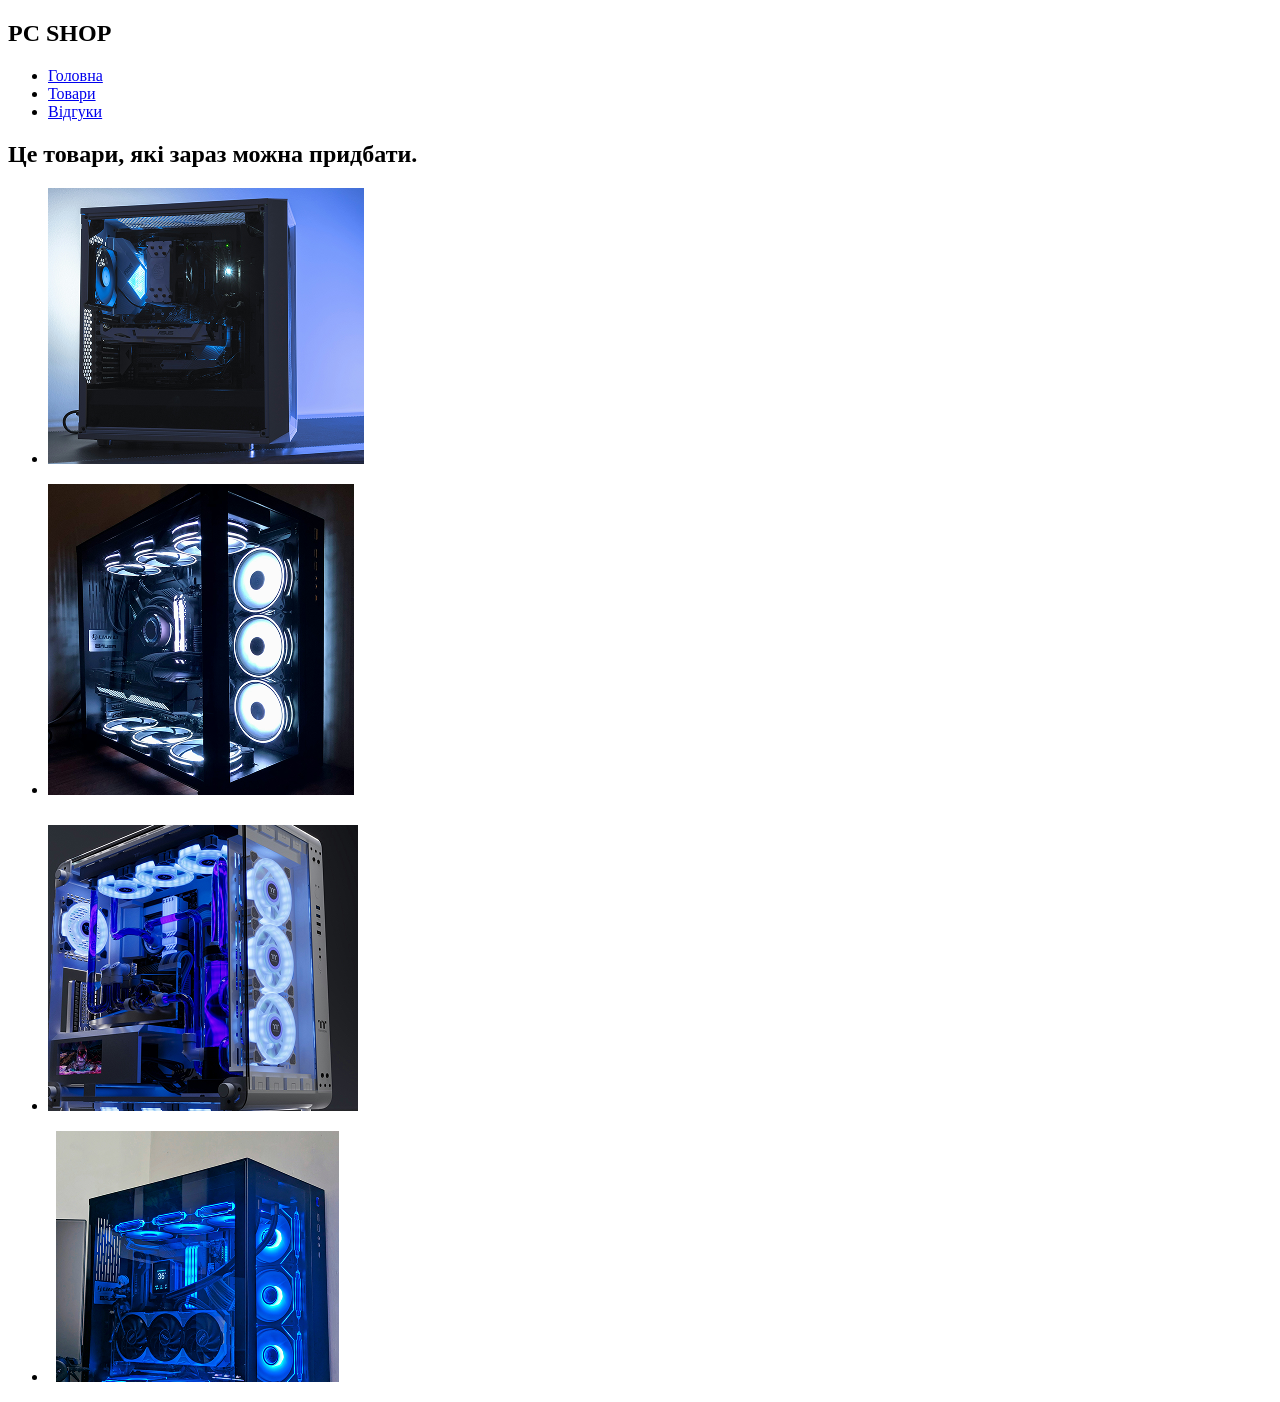
==== catalog.html @ ae2aa859 "Add initial catalog.html file with product listings" ====
<!DOCTYPE html>
<html lang="en">
<head>
    <meta charset="UTF-8">
    <meta name="viewport" content="width=device-width, initial-scale=1.0">
    <title>Document</title>
    <link rel="stylesheet" href="style.css">
</head>
<body>
    <header>
        <h2>
            PC SHOP
        </h2>
        <ul>
        <li><a href="index.html">Головна</a></li>
        <li><a href="catalog.html">Товари</a></li>
        <li><a href="rewievs.html">Відгуки</a></li>
        </ul>
    </header>
    <div>
        <h2>
         Це товари, які зараз можна придбати.
        </h2>
    <ul>
        <li><img src="Rectangle 2.png" alt="foto1"><p></p></li>
        <li><img src="Rectangle 3.png" alt="foto2"><p></p></li>
        <li><img src="Rectangle 4.png" alt="foto3"><p></p></li>
        <li><img src="Rectangle 5.png" alt="foto4"><p></p></li>
    </ul>
    </div>
</body>
</html>
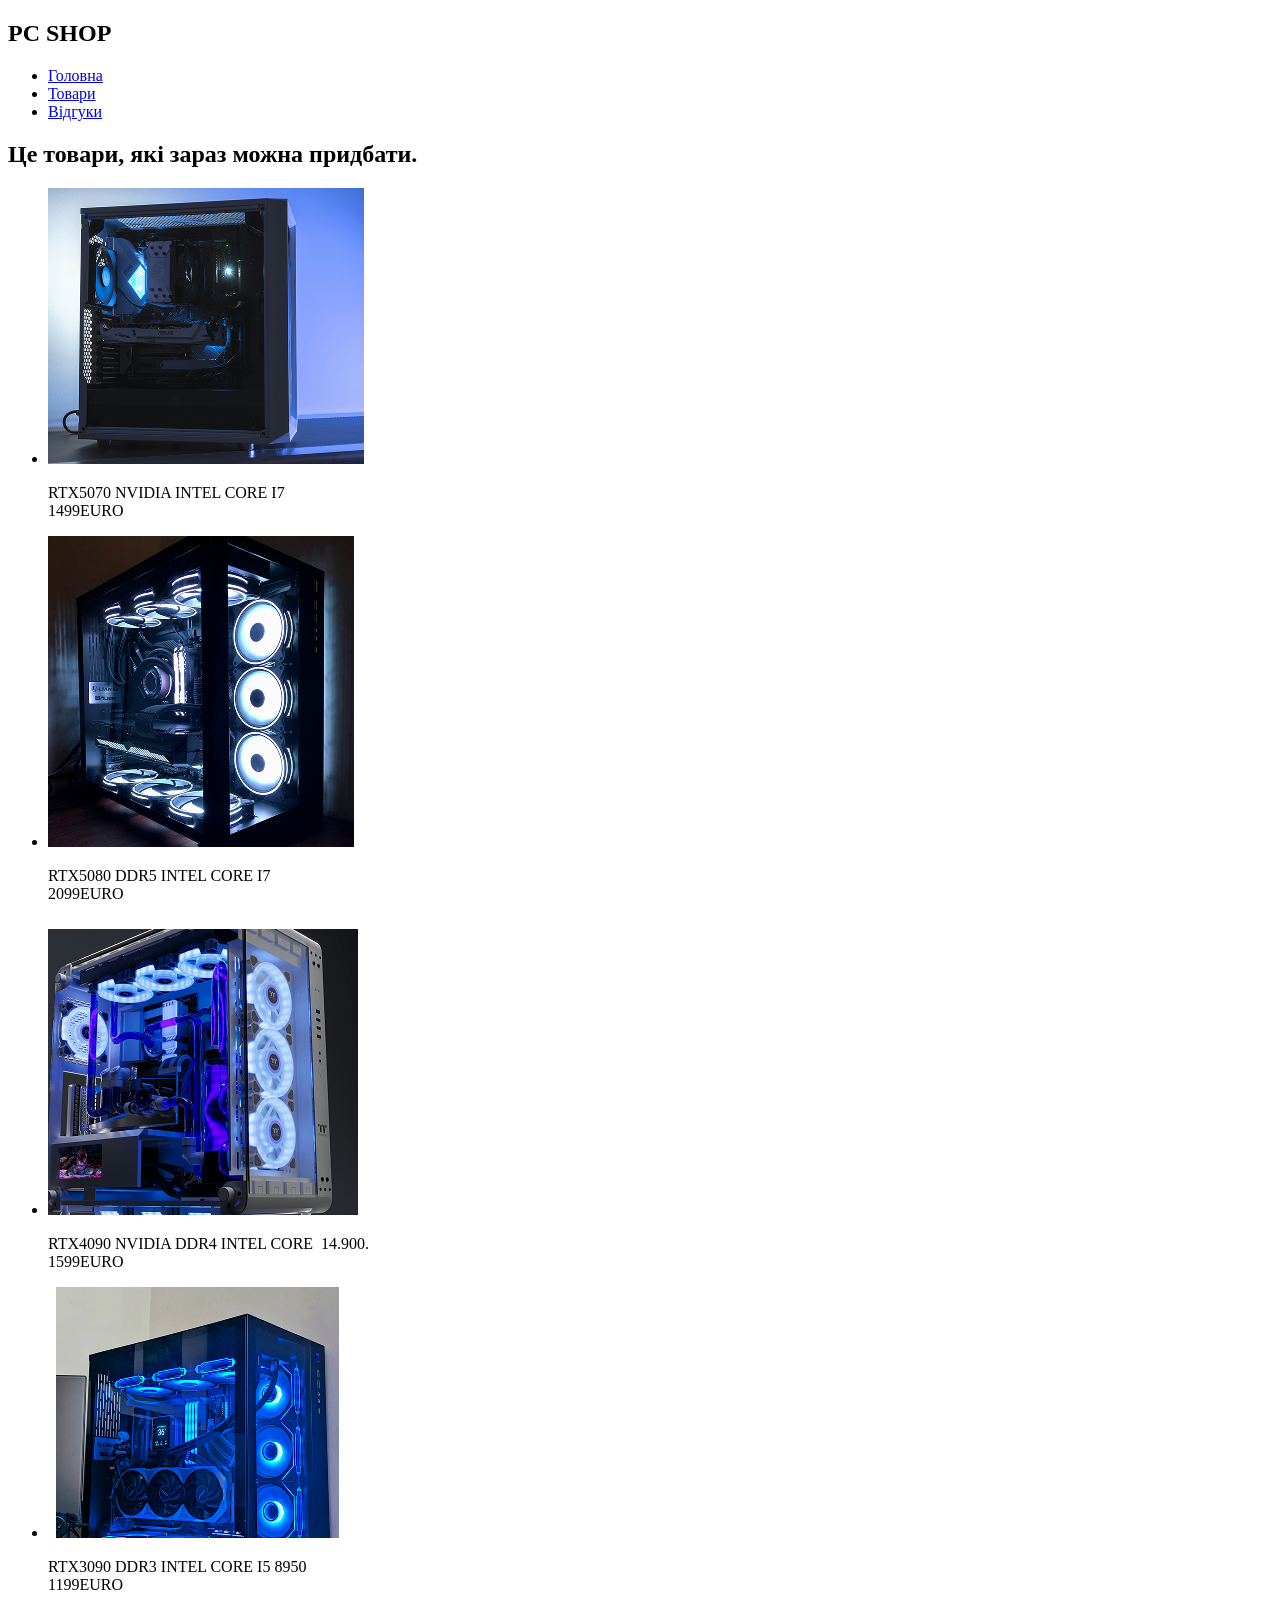
==== commit f283b7e2: "Update catalog.html with product information Added product details and pricing to the catalog." ====
--- a/catalog.html
+++ b/catalog.html
@@ -22,10 +22,23 @@
          Це товари, які зараз можна придбати.
         </h2>
     <ul>
-        <li><img src="Rectangle 2.png" alt="foto1"><p></p></li>
-        <li><img src="Rectangle 3.png" alt="foto2"><p></p></li>
-        <li><img src="Rectangle 4.png" alt="foto3"><p></p></li>
-        <li><img src="Rectangle 5.png" alt="foto4"><p></p></li>
+        <li><img src="Rectangle 2.png" alt="foto1"><p>RTX5070
+NVIDIA
+INTEL CORE +I7 <br>1499EURO
+</p></li>
+        <li><img src="Rectangle 3.png" alt="foto2"><p>RTX5080
+DDR5
+INTEL CORE I7 <br>2099EURO </p></li>
+        <li><img src="Rectangle 4.png" alt="foto3"><p>RTX4090
+NVIDIA
+DDR4
+INTEL CORE  +14.900. <br>1599EURO </p></li>
+        <li><img src="Rectangle 5.png" alt="foto4"><p>RTX3090
+DDR3
+INTEL CORE +I5 8950 <br>1199EURO </p></li>
     </ul>
     </div>
 </body>
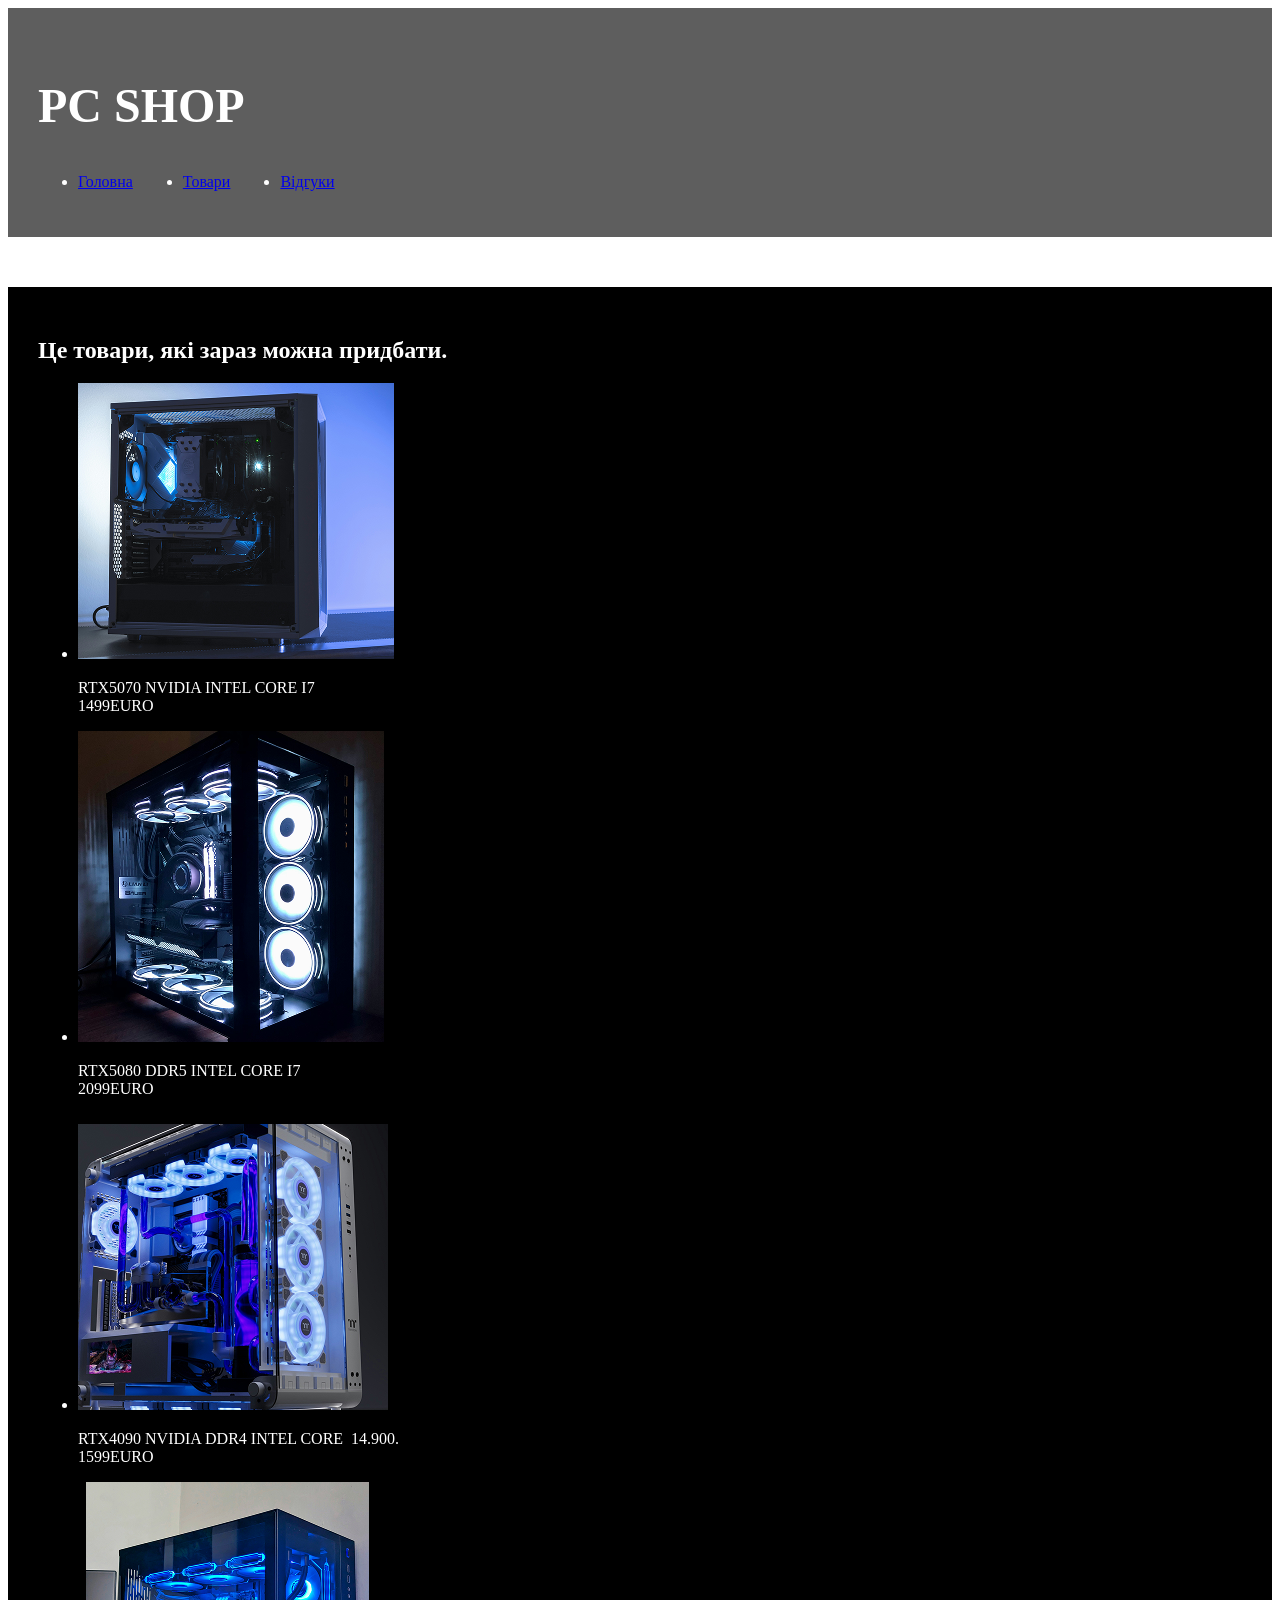
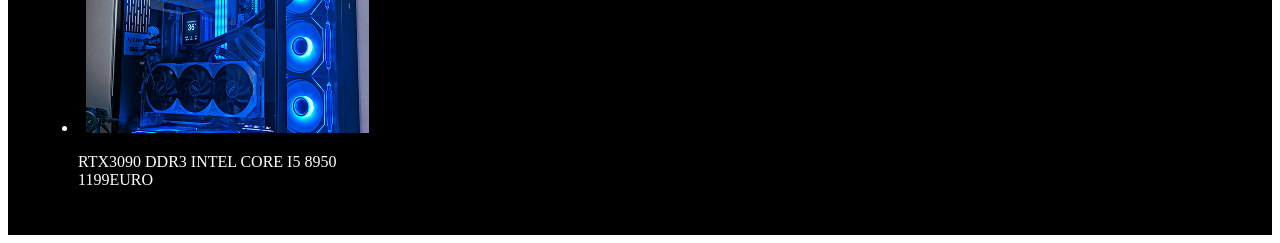
==== commit 99836f9f: "Enhance catalog.html with Google Fonts and styles Added Google Fonts for improved typography and upd" ====
--- a/catalog.html
+++ b/catalog.html
@@ -5,10 +5,13 @@
     <meta name="viewport" content="width=device-width, initial-scale=1.0">
     <title>Document</title>
     <link rel="stylesheet" href="style.css">
+    <link rel="preconnect" href="https://fonts.googleapis.com">
+<link rel="preconnect" href="https://fonts.gstatic.com" crossorigin>
+<link href="https://fonts.googleapis.com/css2?family=Alfa+Slab+One&display=swap" rel="stylesheet">
 </head>
 <body>
     <header>
-        <h2>
+        <h2 class="h2 alfa-slab-one-regular">
             PC SHOP
         </h2>
         <ul>
--- a/style.css
+++ b/style.css
@@ -0,0 +1,21 @@
+
+header{
+    background-color: rgba(47, 47, 47, 0.774);
+    color:white;
+    padding: 30px;
+}
+.h2{
+    font-size: 48px;
+
+}
+div{
+    background-color: black;
+    color:white;
+    padding:30px;
+    margin-top: 50px;
+} 
+header ul{
+display:flex;
+justify-content: flex-start;
+gap:50px;
+}
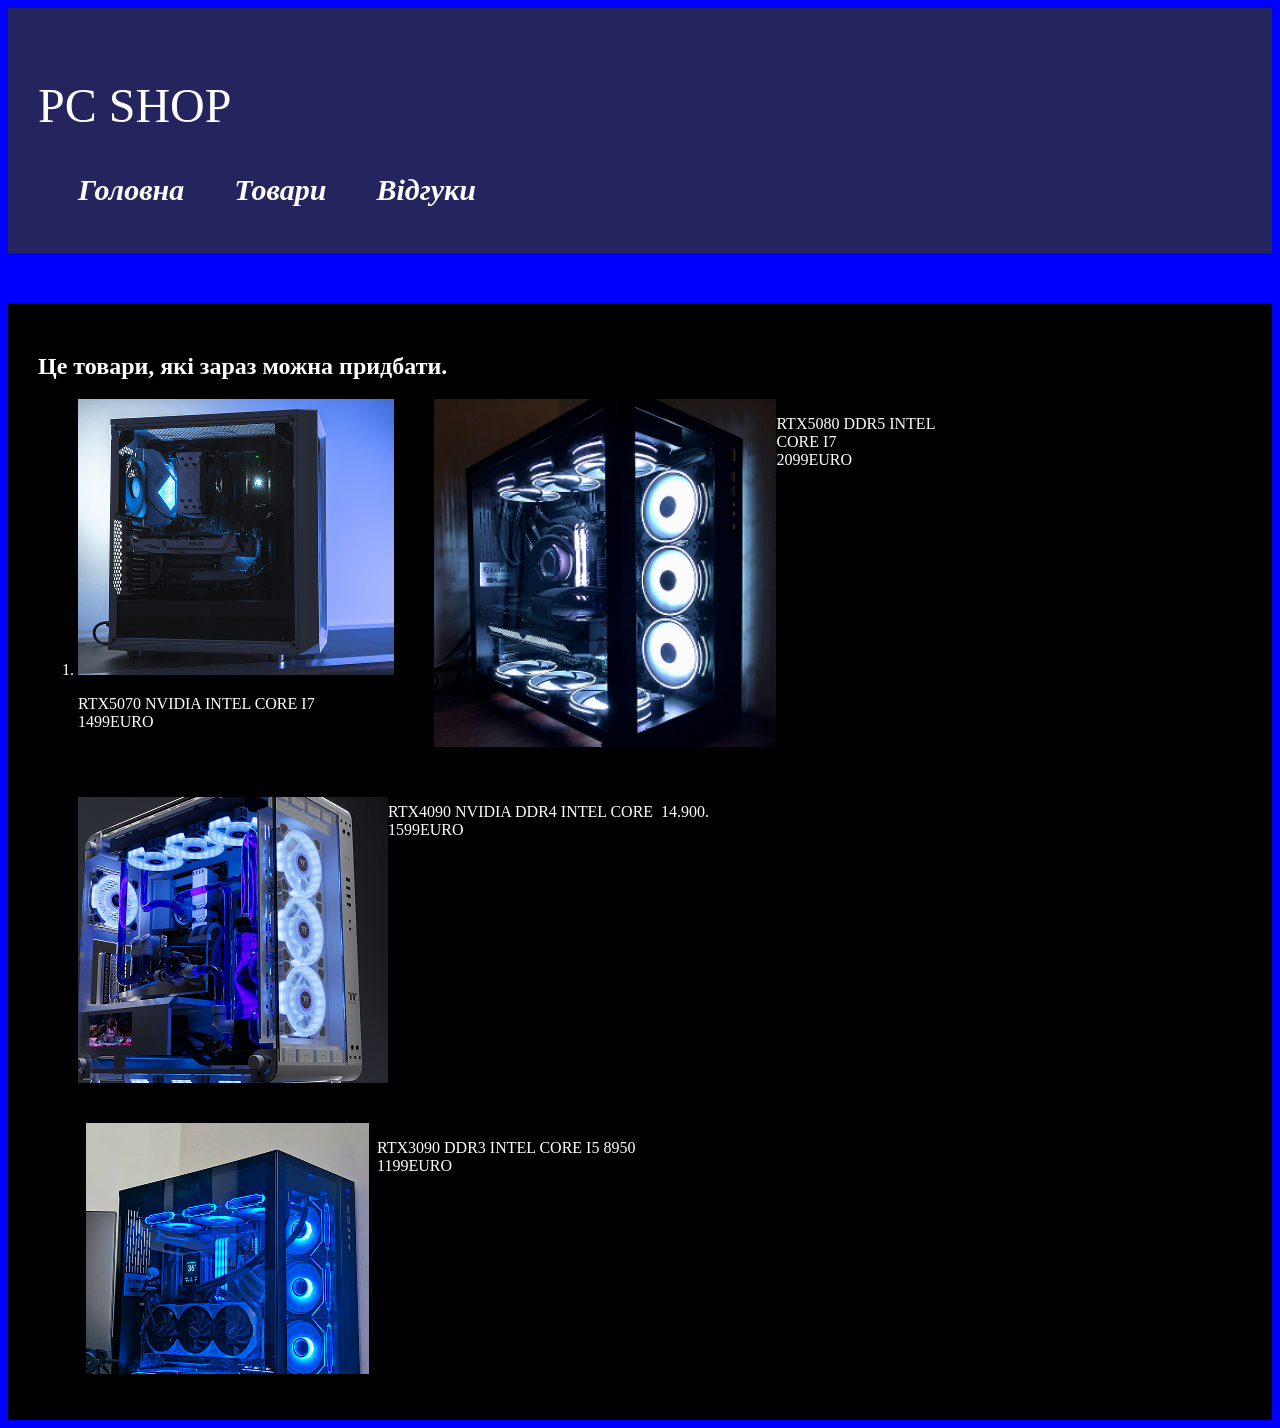
==== commit 67b46679: "Refactor product display to ordered list with flexbox Updated product listing layout to use ordered " ====
--- a/catalog.html
+++ b/catalog.html
@@ -24,25 +24,25 @@
         <h2>
          Це товари, які зараз можна придбати.
         </h2>
-    <ul>
-        <li><img src="Rectangle 2.png" alt="foto1"><p>RTX5070
+    <ol style="display: flex;flex-wrap: wrap;gap:40px;" type="1">
+        <li><img src="Rectangle 2.png" alt="foto1"><p class="alfa-slab-one-regular" style="font-weight: 400;">RTX5070
 NVIDIA
 INTEL CORE  I7 <br>1499EURO
 </p></li>
-        <li><img src="Rectangle 3.png" alt="foto2"><p>RTX5080
+        <li style="display: flex;"><img src="Rectangle 3.png" alt="foto2"><p class="alfa-slab-one-regular" style="font-weight: 400;">RTX5080
 DDR5
 INTEL CORE I7 <br>2099EURO </p></li>
-        <li><img src="Rectangle 4.png" alt="foto3"><p>RTX4090
+        <li style="display: flex;"><img src="Rectangle 4.png" alt="foto3"><p class="alfa-slab-one-regular" style="font-weight: 400;">RTX4090
 NVIDIA
 DDR4
 INTEL CORE   14.900. <br>1599EURO </p></li>
-        <li><img src="Rectangle 5.png" alt="foto4"><p>RTX3090
+        <li style="display: flex;"><img src="Rectangle 5.png" alt="foto4"><p class="alfa-slab-one-regular" style="font-weight: 400;">RTX3090
 DDR3
 INTEL CORE  I5 8950 <br>1199EURO </p></li>
-    </ul>
+    </ol>
     </div>
 </body>
 </html>
--- a/style.css
+++ b/style.css
@@ -1,4 +1,6 @@
-
+body{
+    background-color: blue;
+}
 header{
     background-color: rgba(47, 47, 47, 0.774);
     color:white;
@@ -19,3 +21,19 @@
 justify-content: flex-start;
 gap:50px;
 }
+ul{
+    list-style-type:none;
+}
+a{
+    text-decoration: none;
+    font-size: 30px;
+    color:white;
+    font-weight: 900;
+font-style:italic ;
+
+}
+.alfa-slab-one-regular {
+  font-family: "Alfa Slab One", serif;
+  font-weight: 400;
+  font-style: normal;
+}
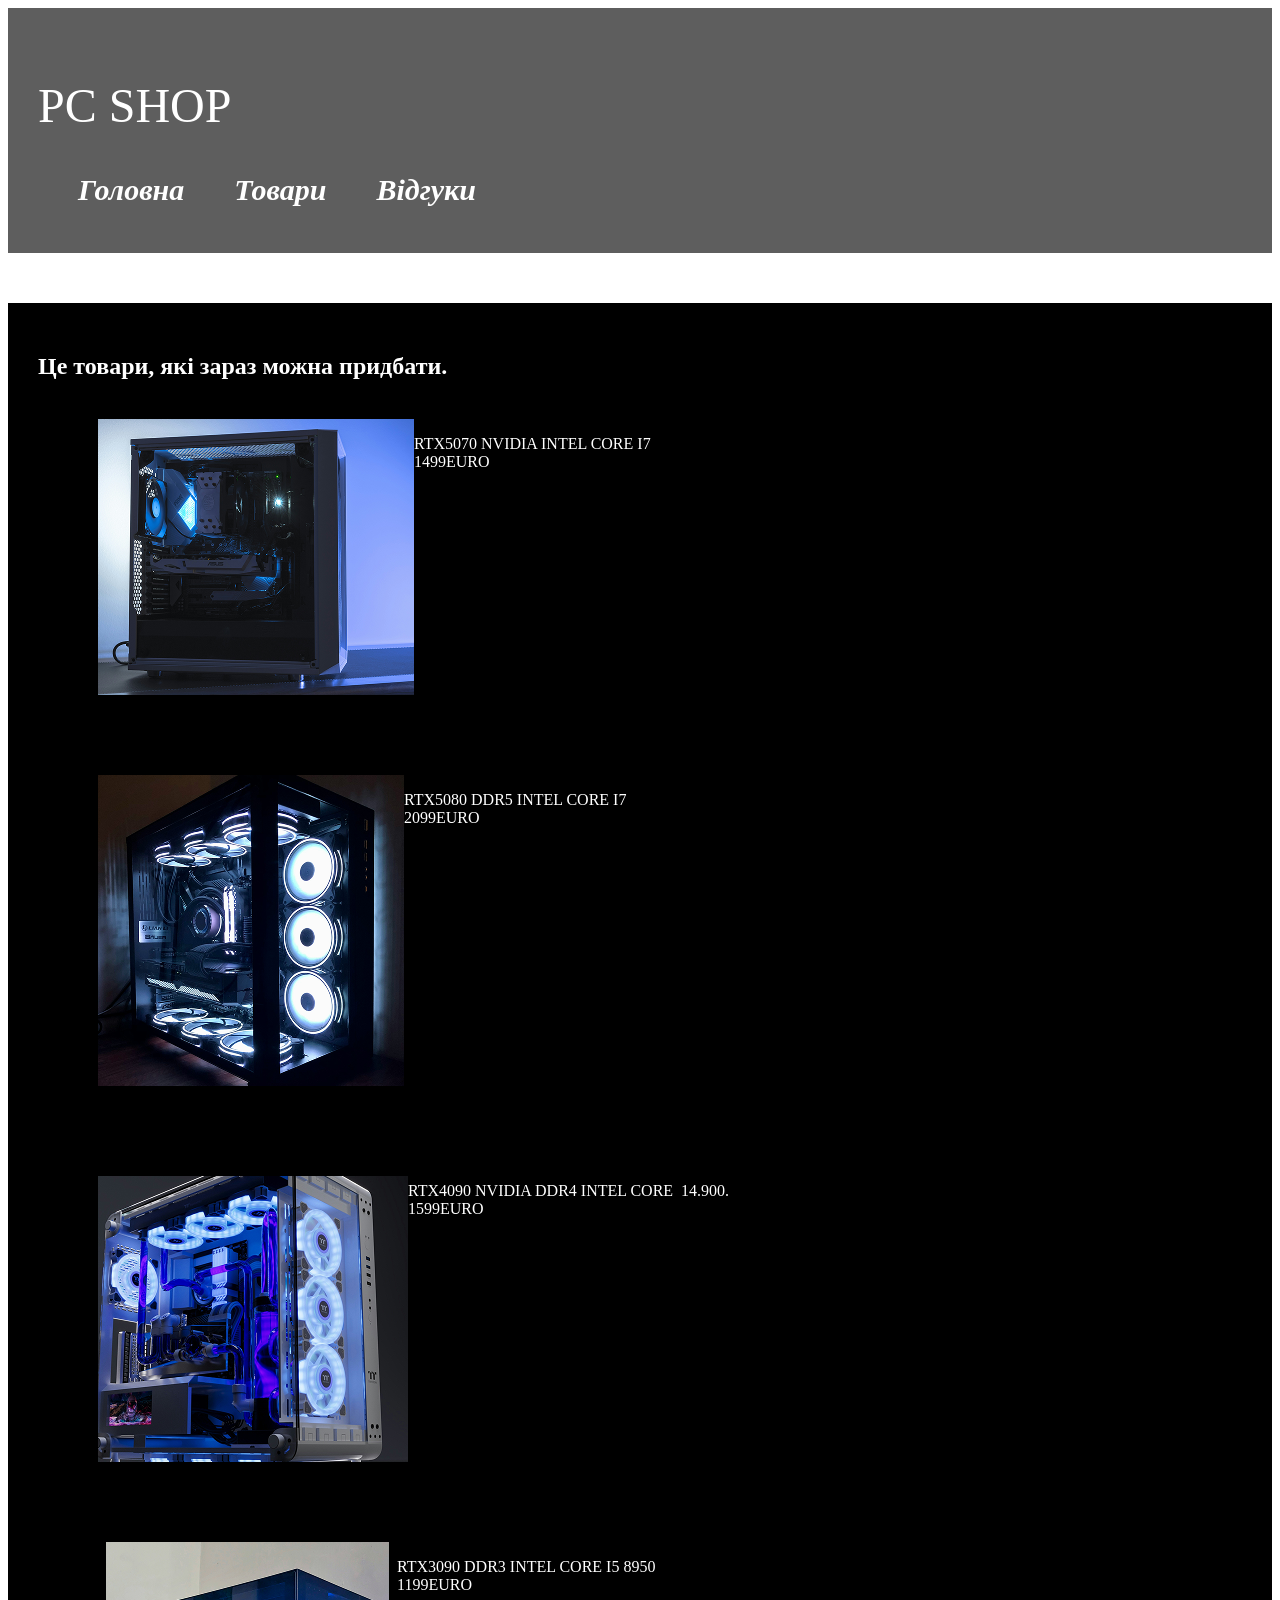
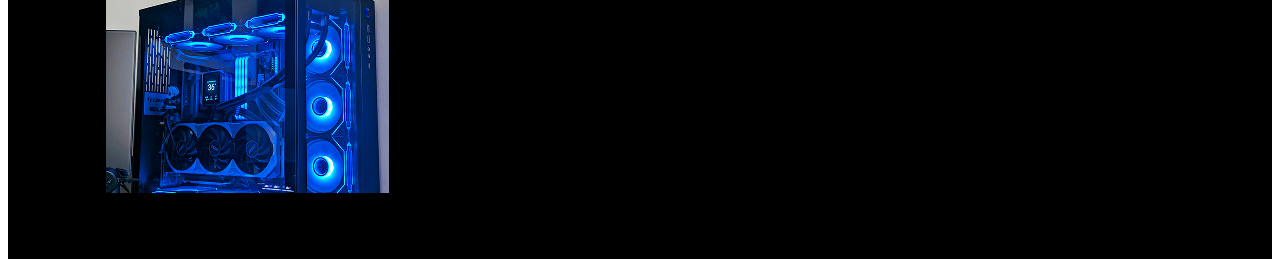
==== commit dd8e8bf0: "Improve layout with padding for catalog items Added padding to list items for better spacing." ====
--- a/catalog.html
+++ b/catalog.html
@@ -25,20 +25,20 @@
          Це товари, які зараз можна придбати.
         </h2>
     <ol style="display: flex;flex-wrap: wrap;gap:40px;" type="1">
-        <li><img src="Rectangle 2.png" alt="foto1"><p class="alfa-slab-one-regular" style="font-weight: 400;">RTX5070
+        <li style="display: flex;padding:20px;"><img src="Rectangle 2.png" alt="foto1"><p class="alfa-slab-one-regular" style="font-weight: 400;">RTX5070
 NVIDIA
 INTEL CORE  I7 <br>1499EURO
 </p></li>
-        <li style="display: flex;"><img src="Rectangle 3.png" alt="foto2"><p class="alfa-slab-one-regular" style="font-weight: 400;">RTX5080
+        <li style="display: flex;padding:20px;"><img src="Rectangle 3.png" alt="foto2"><p class="alfa-slab-one-regular" style="font-weight: 400;">RTX5080
 DDR5
 INTEL CORE I7 <br>2099EURO </p></li>
-        <li style="display: flex;"><img src="Rectangle 4.png" alt="foto3"><p class="alfa-slab-one-regular" style="font-weight: 400;">RTX4090
+        <li style="display: flex;padding:20px;"><img src="Rectangle 4.png" alt="foto3"><p class="alfa-slab-one-regular" style="font-weight: 400;">RTX4090
 NVIDIA
 DDR4
 INTEL CORE   14.900. <br>1599EURO </p></li>
-        <li style="display: flex;"><img src="Rectangle 5.png" alt="foto4"><p class="alfa-slab-one-regular" style="font-weight: 400;">RTX3090
+        <li style="display: flex;padding:20px;"><img src="Rectangle 5.png" alt="foto4"><p class="alfa-slab-one-regular" style="font-weight: 400;">RTX3090
 DDR3
 INTEL CORE  I5 8950 <br>1199EURO </p></li>
--- a/style.css
+++ b/style.css
@@ -1,6 +1,4 @@
-body{
-    background-color: blue;
-}
+
 header{
     background-color: rgba(47, 47, 47, 0.774);
     color:white;
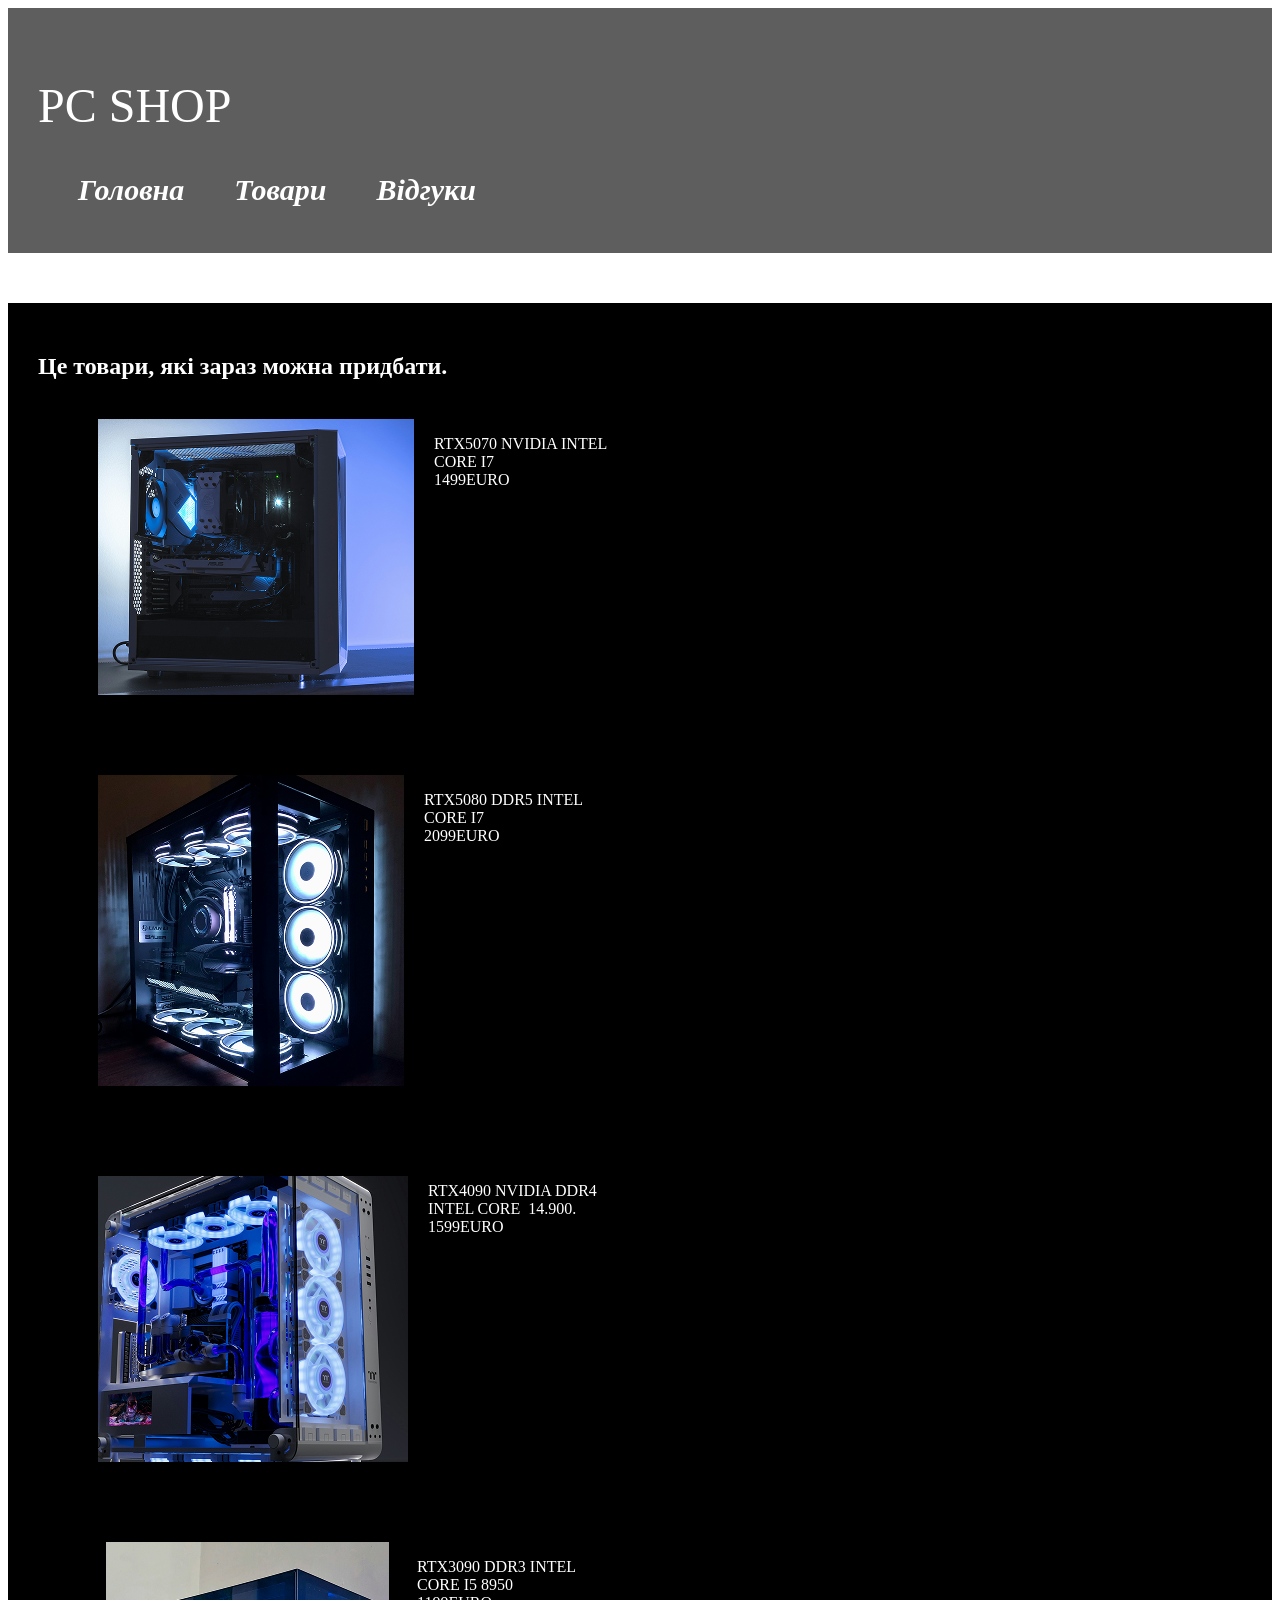
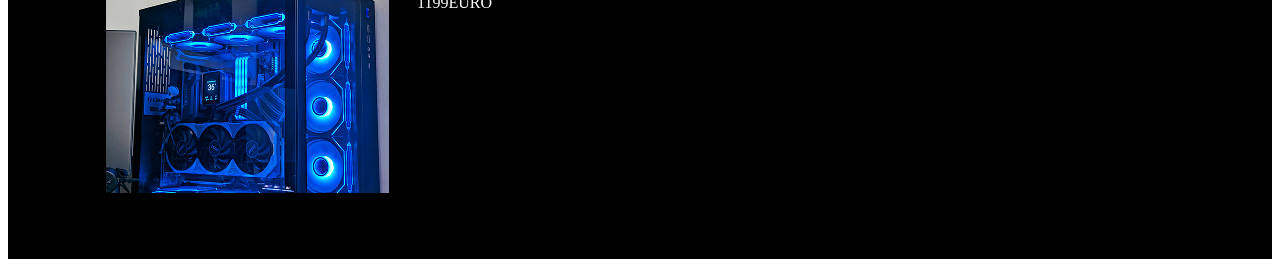
==== commit 22d0292c: "Fix HTML encoding issues in catalog.html" ====
--- a/catalog.html
+++ b/catalog.html
@@ -25,20 +25,20 @@
          Це товари, які зараз можна придбати.
         </h2>
     <ol style="display: flex;flex-wrap: wrap;gap:40px;" type="1">
-        <li style="display: flex;padding:20px;"><img src="Rectangle 2.png" alt="foto1"><p class="alfa-slab-one-regular" style="font-weight: 400;">RTX5070
+        <li style="display: flex;padding:20px;"><img src="Rectangle 2.png" alt="foto1"><p class="alfa-slab-one-regular" style="font-weight: 400;margin-left:20px;width:200px;">RTX5070
 NVIDIA
 INTEL CORE  I7 <br>1499EURO
 </p></li>
-        <li style="display: flex;padding:20px;"><img src="Rectangle 3.png" alt="foto2"><p class="alfa-slab-one-regular" style="font-weight: 400;">RTX5080
+        <li style="display: flex;padding:20px;"><img src="Rectangle 3.png" alt="foto2"><p class="alfa-slab-one-regular" style="font-weight: 400;margin-left:20px;width:200px;">RTX5080
 DDR5
 INTEL CORE I7 <br>2099EURO </p></li>
-        <li style="display: flex;padding:20px;"><img src="Rectangle 4.png" alt="foto3"><p class="alfa-slab-one-regular" style="font-weight: 400;">RTX4090
+        <li style="display: flex;padding:20px;"><img src="Rectangle 4.png" alt="foto3"><p class="alfa-slab-one-regular" style="font-weight: 400;margin-left:20px;width:200px;">RTX4090
 NVIDIA
 DDR4
 INTEL CORE   14.900. <br>1599EURO </p></li>
-        <li style="display: flex;padding:20px;"><img src="Rectangle 5.png" alt="foto4"><p class="alfa-slab-one-regular" style="font-weight: 400;">RTX3090
+        <li style="display: flex;padding:20px;"><img src="Rectangle 5.png" alt="foto4"><p class="alfa-slab-one-regular" style="font-weight: 400;margin-left:20px;width:200px;">RTX3090
 DDR3
 INTEL CORE  I5 8950 <br>1199EURO </p></li>
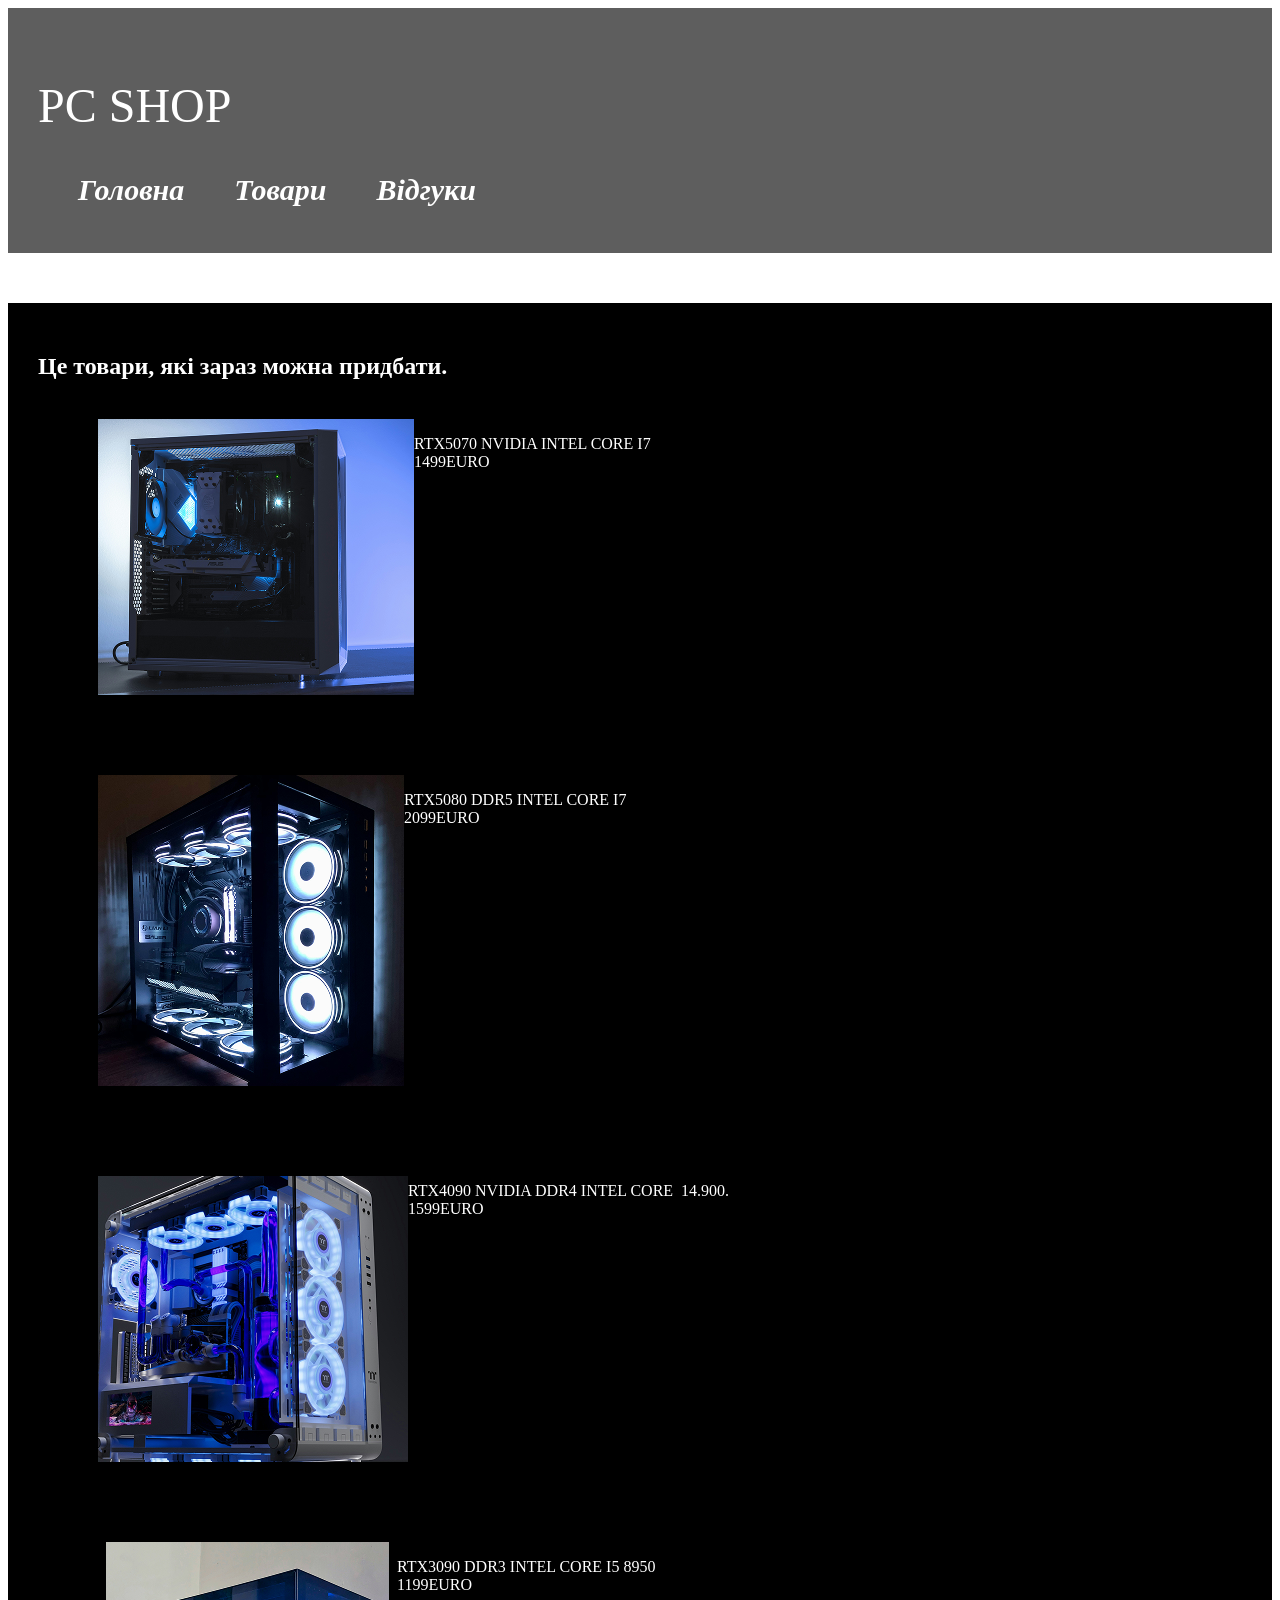
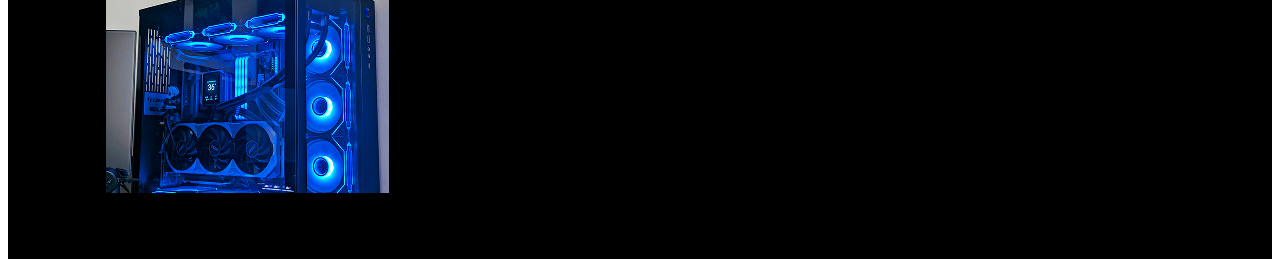
==== commit 57971b01: "Fix HTML entity encoding in catalog.html" ====
--- a/catalog.html
+++ b/catalog.html
@@ -25,20 +25,20 @@
          Це товари, які зараз можна придбати.
         </h2>
     <ol style="display: flex;flex-wrap: wrap;gap:40px;" type="1">
-        <li style="display: flex;padding:20px;"><img src="Rectangle 2.png" alt="foto1"><p class="alfa-slab-one-regular" style="font-weight: 400;margin-left:20px;width:200px;">RTX5070
+        <li style="display: flex;padding:20px;"><img src="Rectangle2.png" alt="foto1"><p class="alfa-slab-one-regular" style="font-weight: 400;">RTX5070
 NVIDIA
 INTEL CORE  I7 <br>1499EURO
 </p></li>
-        <li style="display: flex;padding:20px;"><img src="Rectangle 3.png" alt="foto2"><p class="alfa-slab-one-regular" style="font-weight: 400;margin-left:20px;width:200px;">RTX5080
+        <li style="display: flex;padding:20px;"><img src="Rectangle3.png" alt="foto2"><p class="alfa-slab-one-regular" style="font-weight: 400;">RTX5080
 DDR5
 INTEL CORE I7 <br>2099EURO </p></li>
-        <li style="display: flex;padding:20px;"><img src="Rectangle 4.png" alt="foto3"><p class="alfa-slab-one-regular" style="font-weight: 400;margin-left:20px;width:200px;">RTX4090
+        <li style="display: flex;padding:20px;"><img src="Rectangle4.png" alt="foto3"><p class="alfa-slab-one-regular" style="font-weight: 400;">RTX4090
 NVIDIA
 DDR4
 INTEL CORE   14.900. <br>1599EURO </p></li>
-        <li style="display: flex;padding:20px;"><img src="Rectangle 5.png" alt="foto4"><p class="alfa-slab-one-regular" style="font-weight: 400;margin-left:20px;width:200px;">RTX3090
+        <li style="display: flex;padding:20px;"><img src="Rectangle5.png" alt="foto4"><p class="alfa-slab-one-regular" style="font-weight: 400;">RTX3090
 DDR3
 INTEL CORE  I5 8950 <br>1199EURO </p></li>
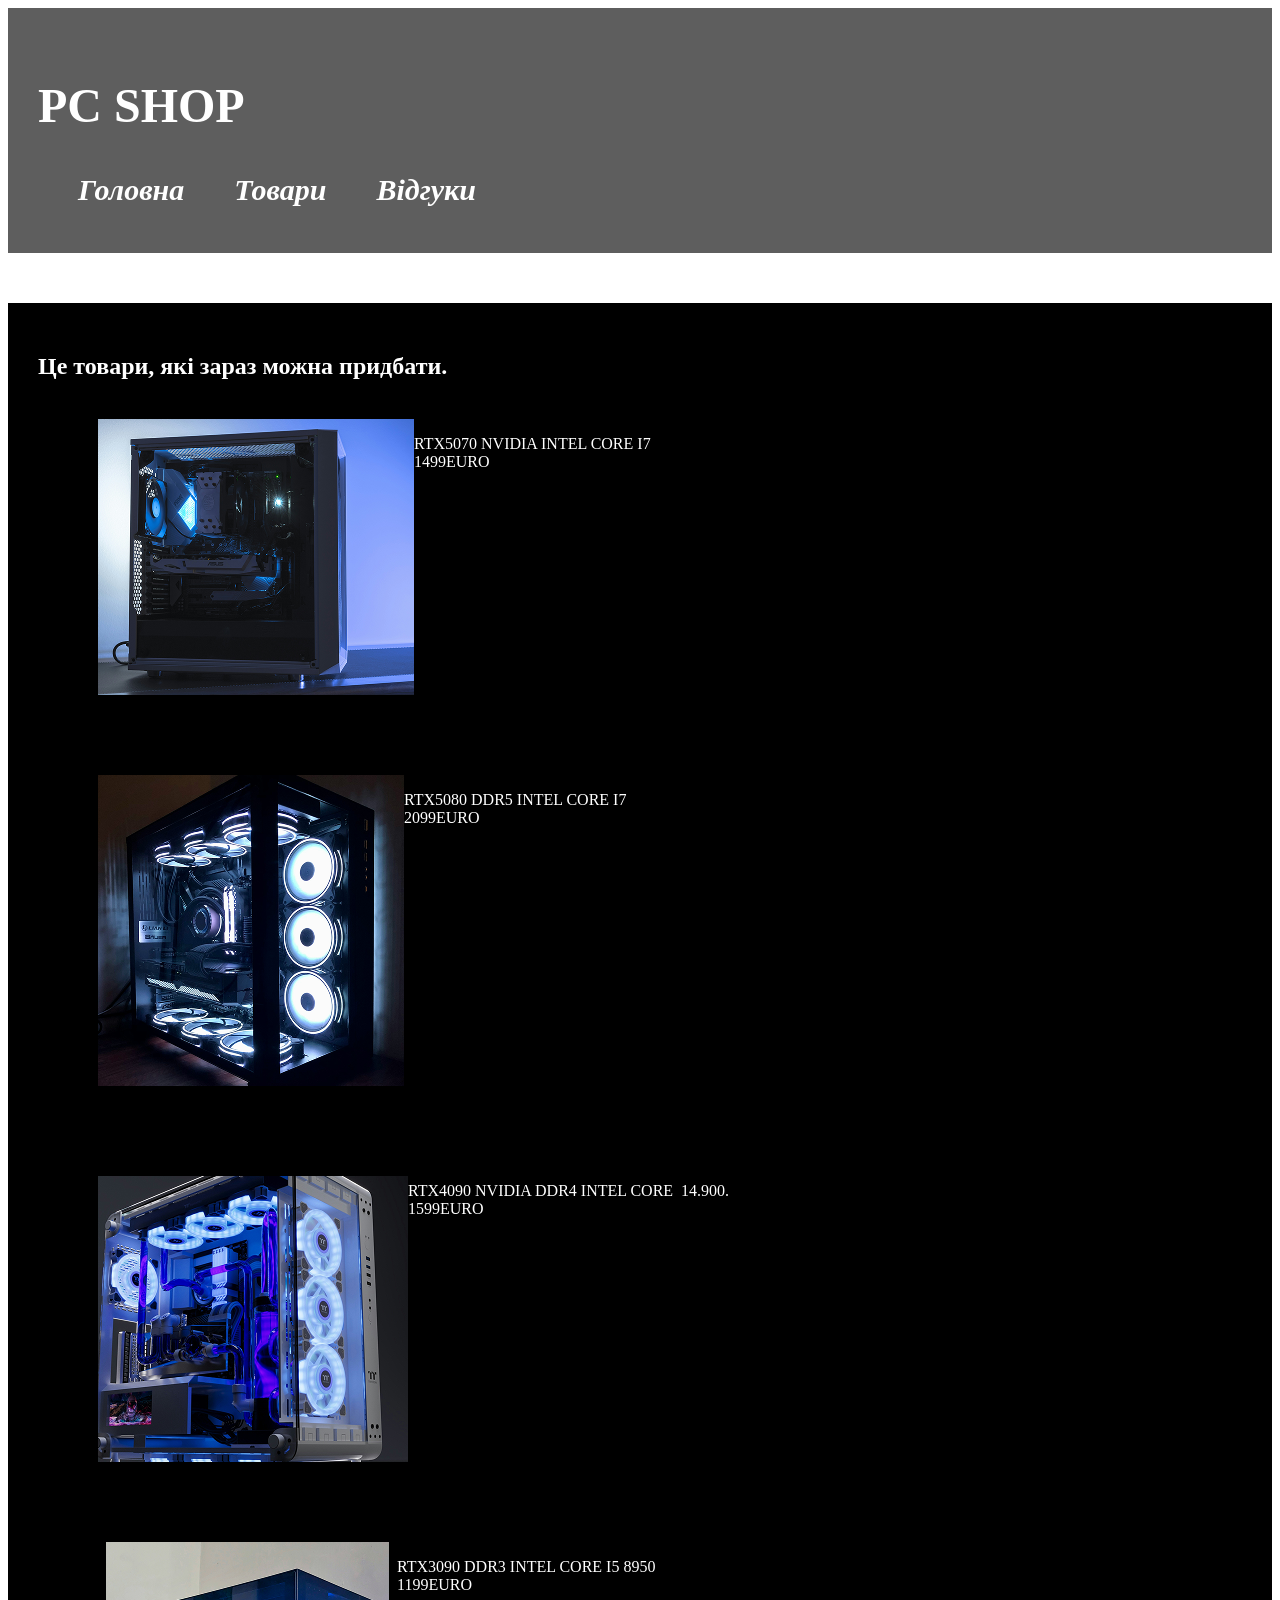
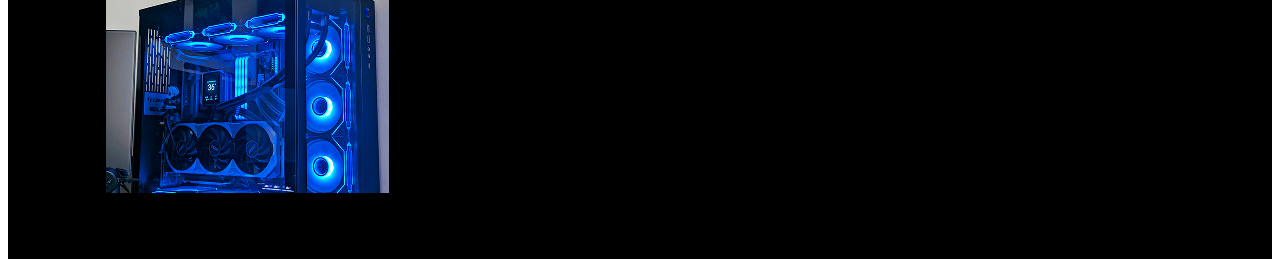
==== commit b187526b: "Fix HTML formatting and update product images" ====
--- a/catalog.html
+++ b/catalog.html
@@ -25,20 +25,20 @@
          Це товари, які зараз можна придбати.
         </h2>
     <ol style="display: flex;flex-wrap: wrap;gap:40px;" type="1">
-        <li style="display: flex;padding:20px;"><img src="Rectangle2.png" alt="foto1"><p class="alfa-slab-one-regular" style="font-weight: 400;">RTX5070
+        <li style="display: flex;padding:20px;"><img src="Rectangle 2.png" alt="foto1"><p class="alfa-slab-one-regular" style="font-weight: 400;">RTX5070
 NVIDIA
 INTEL CORE  I7 <br>1499EURO
 </p></li>
-        <li style="display: flex;padding:20px;"><img src="Rectangle3.png" alt="foto2"><p class="alfa-slab-one-regular" style="font-weight: 400;">RTX5080
+        <li style="display: flex;padding:20px;"><img src="Rectangle 3.png" alt="foto2"><p class="alfa-slab-one-regular" style="font-weight: 400;">RTX5080
 DDR5
 INTEL CORE I7 <br>2099EURO </p></li>
-        <li style="display: flex;padding:20px;"><img src="Rectangle4.png" alt="foto3"><p class="alfa-slab-one-regular" style="font-weight: 400;">RTX4090
+        <li style="display: flex;padding:20px;"><img src="Rectangle 4.png" alt="foto3"><p class="alfa-slab-one-regular" style="font-weight: 400;">RTX4090
 NVIDIA
 DDR4
 INTEL CORE   14.900. <br>1599EURO </p></li>
-        <li style="display: flex;padding:20px;"><img src="Rectangle5.png" alt="foto4"><p class="alfa-slab-one-regular" style="font-weight: 400;">RTX3090
+        <li style="display: flex;padding:20px;"><img src="Rectangle 5.png" alt="foto4"><p class="alfa-slab-one-regular" style="font-weight: 400;">RTX3090
 DDR3
 INTEL CORE  I5 8950 <br>1199EURO </p></li>
--- a/style.css
+++ b/style.css
@@ -7,6 +7,9 @@
 .h2{
     font-size: 48px;
 
+}
+.img{
+    width: 80%;
 }
 div{
     background-color: black;
@@ -32,6 +35,6 @@
 }
 .alfa-slab-one-regular {
   font-family: "Alfa Slab One", serif;
-  font-weight: 400;
+  font-weight: 900;
   font-style: normal;
 }
